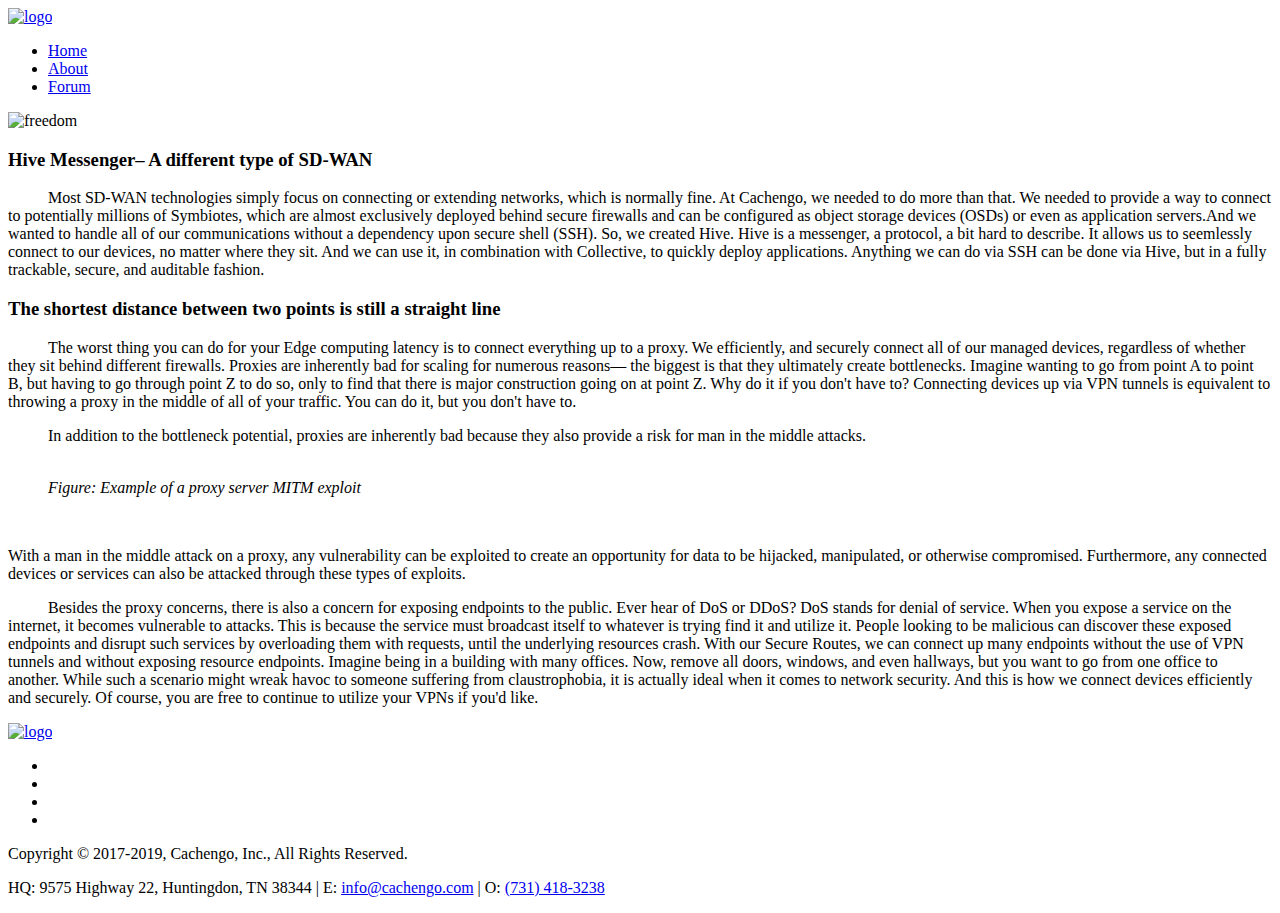
==== about-hive.html @ 6e767836 "Added social links to pages" ====
<!DOCTYPE html>
<html lang="en">

<head>
	<meta charset="utf-8">
	<meta http-equiv="X-UA-Compatible" content="IE=edge">
	<meta name="viewport" content="width=device-width, initial-scale=1">
	<!-- The above 3 meta tags *must* come first in the head; any other head content must come *after* these tags -->

	<title>Cachengo-- Hive Messenger</title>
    <link rel="icon" href="favicon.ico" type="image/x-icon" />
	<link rel="apple-touch-icon" sizes="57x57" href="/apple-icon-57x57.png">
	<link rel="apple-touch-icon" sizes="60x60" href="/apple-icon-60x60.png">
	<link rel="apple-touch-icon" sizes="72x72" href="/apple-icon-72x72.png">
	<link rel="apple-touch-icon" sizes="76x76" href="/apple-icon-76x76.png">
	<link rel="apple-touch-icon" sizes="114x114" href="/apple-icon-114x114.png">
	<link rel="apple-touch-icon" sizes="120x120" href="/apple-icon-120x120.png">
	<link rel="apple-touch-icon" sizes="144x144" href="/apple-icon-144x144.png">
	<link rel="apple-touch-icon" sizes="152x152" href="/apple-icon-152x152.png">
	<link rel="apple-touch-icon" sizes="180x180" href="/apple-icon-180x180.png">
	<link rel="icon" type="image/png" sizes="192x192"  href="/android-icon-192x192.png">
	<link rel="icon" type="image/png" sizes="32x32" href="/favicon-32x32.png">
	<link rel="icon" type="image/png" sizes="96x96" href="/favicon-96x96.png">
	<link rel="icon" type="image/png" sizes="16x16" href="/favicon-16x16.png">
	<link rel="manifest" href="/manifest.json">
	<meta name="msapplication-TileColor" content="#ffffff">
	<meta name="msapplication-TileImage" content="/ms-icon-144x144.png">
	<meta name="theme-color" content="#ffffff">		

	<!-- Google font -->
	<link href="https://fonts.googleapis.com/css?family=Montserrat:400,700%7CVarela+Round" rel="stylesheet">

	<!-- Bootstrap -->
	<link type="text/css" rel="stylesheet" href="css/bootstrap.min.css" />

	<!-- Owl Carousel -->
	<link type="text/css" rel="stylesheet" href="css/owl.carousel.css" />
	<link type="text/css" rel="stylesheet" href="css/owl.theme.default.css" />

	<!-- Magnific Popup -->
	<link type="text/css" rel="stylesheet" href="css/magnific-popup.css" />

	<!-- Font Awesome Icon -->
	<link rel="stylesheet" href="css/font-awesome.min.css">

	<!-- Custom stlylesheet -->
	<link type="text/css" rel="stylesheet" href="css/style.css" />

	<!-- HTML5 shim and Respond.js for IE8 support of HTML5 elements and media queries -->
	<!-- WARNING: Respond.js doesn't work if you view the page via file:// -->
	<!--[if lt IE 9]>
		<script src="https://oss.maxcdn.com/html5shiv/3.7.3/html5shiv.min.js"></script>
		<script src="https://oss.maxcdn.com/respond/1.4.2/respond.min.js"></script>
	<![endif]-->
</head>
	<style type="text/css">
		.tab { text-indent: 40px; }
	</style>

<body>

	<!-- Header -->
	<header>

		<!-- Nav -->
		<nav id="nav" class="navbar">
			<div class="container">

				<div class="navbar-header">
					<!-- Logo -->
					<div class="navbar-brand">
						<a href="index.html">
							<img class="logo" src="img/logo-gray-v4.png" alt="logo">
						</a>
					</div>
					<!-- /Logo -->

					<!-- Collapse nav button -->
					<div class="nav-collapse">
						<span></span>
					</div>
					<!-- /Collapse nav button -->
				</div>

				<!--  Main navigation  -->
				<ul class="main-nav nav navbar-nav navbar-right">
					<li><a href="index.html#home">Home</a></li>
					<li><a href="index.html#about">About</a></li>
					<li><a href="http://forum.cachengo.com" target="_blank">Forum</a></li>
				</ul>
				<!-- /Main navigation -->

			</div>
		</nav>
		<!-- /Nav -->

		<!-- header wrapper -->
		<!--<div class="header-wrapper sm-padding bg-white">
			<div class="container">
				<h2>Secure Routes</h2>
			</div>
		</div>-->
		<!-- /header wrapper -->

	</header>
	<!-- /Header -->

	<!-- Blog -->
	<div id="blog" class="section md-padding">

		<!-- Container -->
		<div class="container">

			<!-- Row -->
			<div class="row">

				<!-- Main -->
				<main id="main" class="col-md-9">
					<div class="blog">
						<div class="blog-img">
							<img class="img-responsive" src="./img/bess.jpg" alt="freedom">
						</div>
						<div class="blog-content">
						  <h3>Hive Messenger&ndash; A different type of SD-WAN</h3>
						  	<p class="tab">Most SD-WAN technologies simply focus on connecting or extending networks, which is normally fine. At Cachengo, we needed to do more than that. We needed to provide a way to connect to potentially millions of Symbiotes, which are almost exclusively deployed behind secure firewalls and can be configured as object storage devices (OSDs) or even as application servers.And we wanted to handle all of our communications without a dependency upon secure shell (SSH). So, we created Hive. Hive is a messenger, a protocol, a bit hard to describe. It allows us to seemlessly connect to our devices, no matter where they sit. And we can use it, in combination with Collective, to quickly deploy applications. Anything we can do via SSH can be done via Hive, but in a fully trackable, secure, and auditable fashion.</p>
							
						  <h3>The shortest distance between two points is still a straight line</h3>
							
							<p class="tab">The worst thing you can do for your Edge computing latency is to connect everything up to a proxy. We 
							efficiently, and securely connect all of our managed devices, regardless of whether they sit behind different firewalls. 
							Proxies are inherently bad for scaling for numerous reasons&mdash; the biggest is that they ultimately create bottlenecks.
							Imagine wanting to go from point A to point B, but having to go through point Z to do so, only to find that there is major
							construction going on at point Z. Why do it if you don't have to? Connecting devices up via VPN tunnels is equivalent to
							throwing a proxy in the middle of all of your traffic. You can do it, but you don't have to.</p>
							
							<p class="tab">In addition to the bottleneck potential, proxies are inherently bad because they also provide a risk for man
							in the middle attacks.</p> 
							<figure><img src="img/man-in-the-middle-attack.png" width="80%" alt=""/> 
								<figcaption><i>Figure: Example of a proxy server MITM exploit</i></figcaption>
							</figure>
							<br>
							<p>With a man in the middle attack on a proxy, any vulnerability can be exploited to create an opportunity for data to be
							hijacked, manipulated, or otherwise compromised. Furthermore, any connected devices or services can also be attacked through
							these types of exploits. </p>
							
							<p class="tab">Besides the proxy concerns, there is also a concern for exposing endpoints to the public. Ever hear of DoS 
							or DDoS? DoS stands for denial of service. When you expose a service on the internet, it 
							becomes vulnerable to attacks. This is because the service must broadcast itself to whatever is trying find it and utilize
							it. People looking to be malicious can discover these exposed endpoints and disrupt such services by overloading them with 
							requests, until the underlying resources crash. With our Secure Routes, we can connect up many endpoints without the use of 
							VPN tunnels and without exposing resource endpoints. Imagine being in a building with many offices. Now, remove all doors, 
							windows, and even hallways, but you want to go from one office to another. While such a scenario might wreak havoc to someone
							suffering from claustrophobia, it is actually ideal when it comes to network security. And this is how we connect devices 
							efficiently and securely. Of course, you are free to continue to utilize your VPNs if you'd like.</p>
							
							
					  </div>

						<!-- blog tags -->						
						<!-- blog tags -->

						<!-- blog author -->						
						<!-- /blog author -->

						<!-- blog comments -->
						<!-- /blog comments -->

						<!-- reply form -->
						<!-- /reply form -->
					</div>
				</main>
				<!-- /Main -->


				<!-- Aside -->				<!-- /Aside -->

			</div>
			<!-- /Row -->

		</div>
		<!-- /Container -->

	</div>
	<!-- /Blog -->

	<!-- Footer -->
	<footer id="footer" class="sm-padding bg-dark">

		<!-- Container -->
		<div class="container">

			<!-- Row -->
			<div class="row">

				<div class="col-md-12">

					<!-- footer logo -->
					<div class="footer-logo">
						<a href="index.html"><img src="img/logo-wht-v4.png" alt="logo"></a>
					</div>
					<!-- /footer logo -->

					<!-- footer follow -->
					<ul class="footer-follow">
						<li><a href="https://www.facebook.com/cachengo/"><i class="fa fa-facebook"></i></a></li>
						<li><a href="https://twitter.com/cachengo"><i class="fa fa-twitter"></i></a></li>
						<!--<li><a href="#"><i class="fa fa-google-plus"></i></a></li>
						<li><a href="#"><i class="fa fa-instagram"></i></a></li>-->
						<li><a href="https://www.linkedin.com/company/33204523"><i class="fa fa-linkedin"></i></a></li>
						<li><a href="https://www.youtube.com/channel/UC6_oLC1oI4UJcl3cxyeayIg?"><i class="fa fa-youtube"></i></a></li>
					</ul>
					<!-- /footer follow -->

					<!-- footer copyright -->
					<div class="footer-copyright">
						<p>Copyright © 2017-2019, Cachengo, Inc., All Rights Reserved.</p>
						<p>HQ: 9575 Highway 22, Huntingdon, TN 38344 | E: <a href="mailto:info@cachengo.com">info@cachengo.com</a> | O: <a href="tel:">(731) 418-3238</a> </p>
					</div>
					<!-- /footer copyright -->

				</div>

			</div>
			<!-- /Row -->

		</div>
		<!-- /Container -->

	</footer>
	<!-- /Footer -->

	<!-- Back to top -->
	<div id="back-to-top"></div>
	<!-- /Back to top -->

	<!-- Preloader -->
	<div id="preloader">
		<div class="preloader">
			<span></span>
			<span></span>
			<span></span>
			<span></span>
		</div>
	</div>
	<!-- /Preloader -->

	<!-- jQuery Plugins -->
	<script type="text/javascript" src="js/jquery.min.js"></script>
	<script type="text/javascript" src="js/bootstrap.min.js"></script>
	<script type="text/javascript" src="js/owl.carousel.min.js"></script>
	<script type="text/javascript" src="js/jquery.magnific-popup.js"></script>
	<script type="text/javascript" src="js/main.js"></script>

</body>

</html>
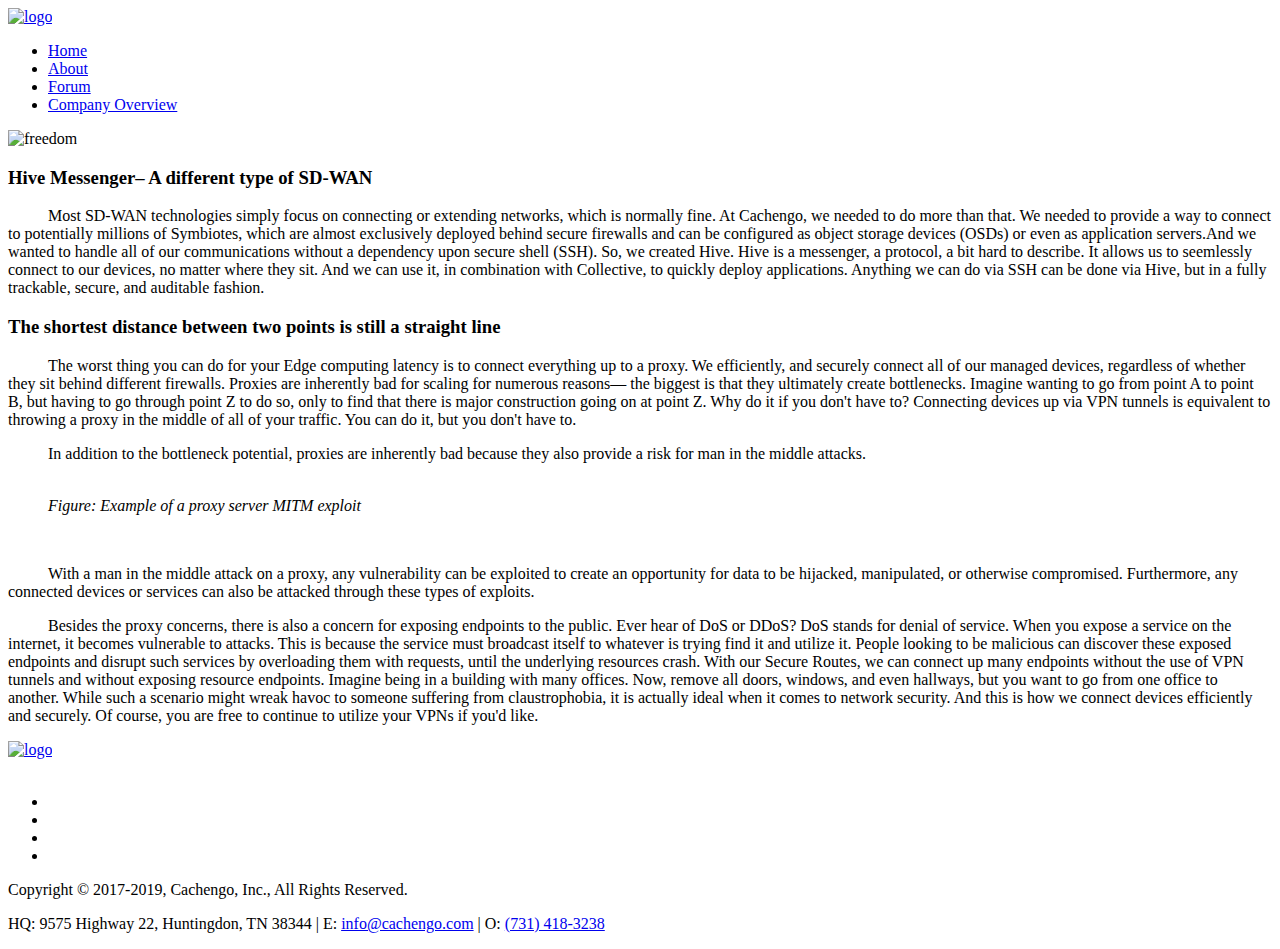
==== commit 1bba8782: "added link to overview" ====
--- a/about-hive.html
+++ b/about-hive.html
@@ -84,9 +84,10 @@
 
 				<!--  Main navigation  -->
 				<ul class="main-nav nav navbar-nav navbar-right">
-					<li><a href="index.html#home">Home</a></li>
-					<li><a href="index.html#about">About</a></li>
+					<li><a href="#home">Home</a></li>
+					<li><a href="#about">About</a></li>
 					<li><a href="http://forum.cachengo.com" target="_blank">Forum</a></li>
+					<li><a href="https://prezi.com/r48ogjpe0bdz" target="_blank">Company Overview</a></li>
 				</ul>
 				<!-- /Main navigation -->
 
@@ -139,7 +140,7 @@
 								<figcaption><i>Figure: Example of a proxy server MITM exploit</i></figcaption>
 							</figure>
 							<br>
-							<p>With a man in the middle attack on a proxy, any vulnerability can be exploited to create an opportunity for data to be
+							<p class="tab">With a man in the middle attack on a proxy, any vulnerability can be exploited to create an opportunity for data to be
 							hijacked, manipulated, or otherwise compromised. Furthermore, any connected devices or services can also be attacked through
 							these types of exploits. </p>
 							
@@ -199,8 +200,9 @@
 						<a href="index.html"><img src="img/logo-wht-v4.png" alt="logo"></a>
 					</div>
 					<!-- /footer logo -->
-
+		
 					<!-- footer follow -->
+					<br>
 					<ul class="footer-follow">
 						<li><a href="https://www.facebook.com/cachengo/"><i class="fa fa-facebook"></i></a></li>
 						<li><a href="https://twitter.com/cachengo"><i class="fa fa-twitter"></i></a></li>
